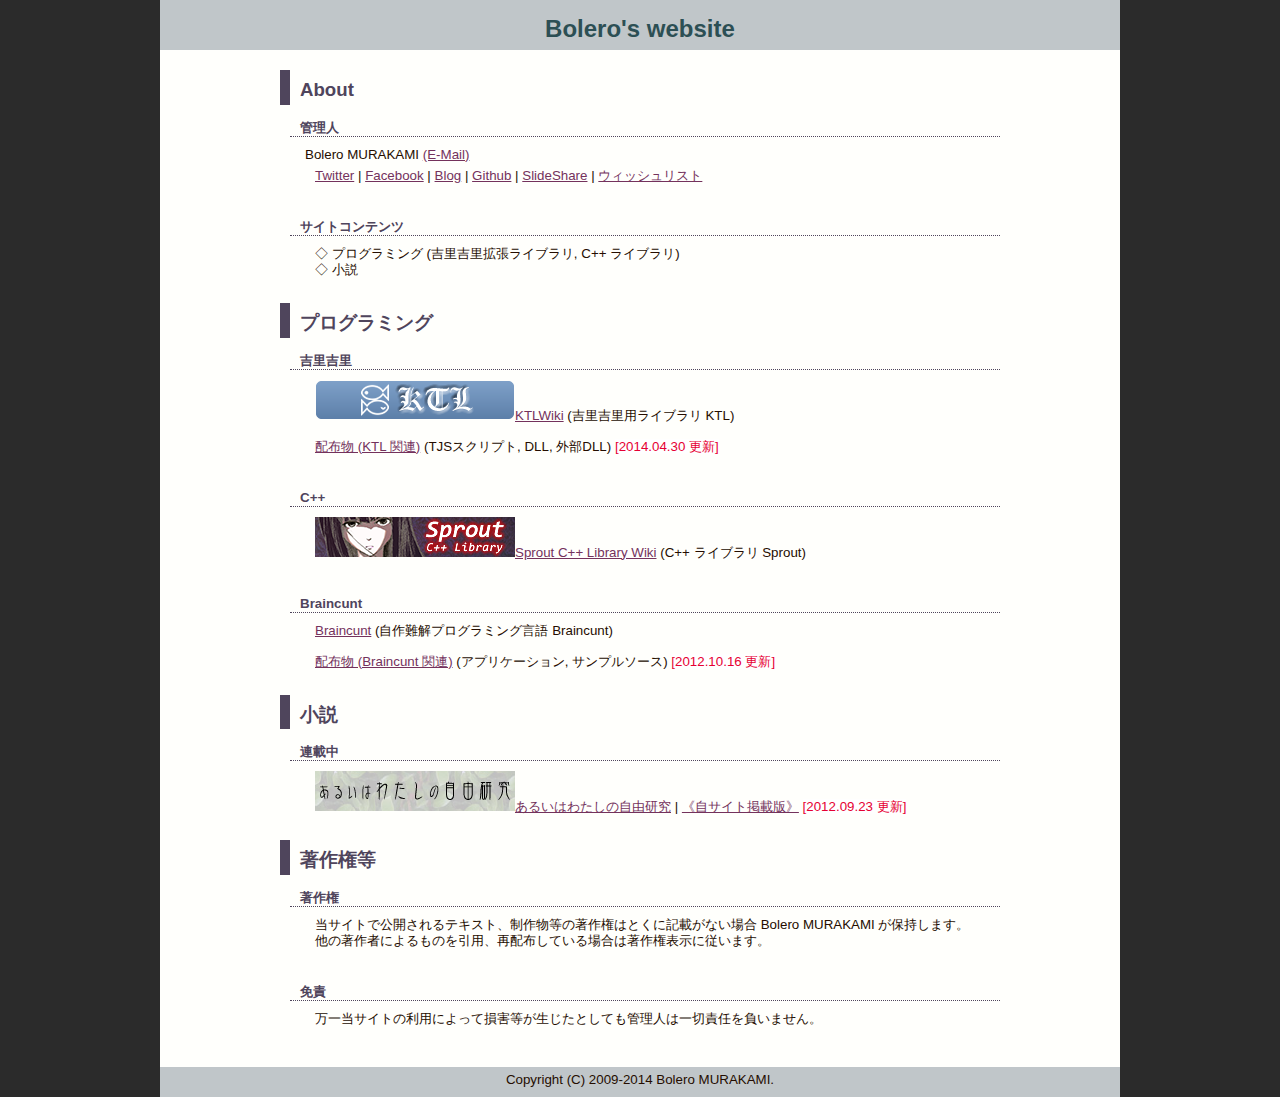
==== index.html @ b256ce01 "first commit." ====
<?xml version="1.0" encoding="UTF-8"?>
<!DOCTYPE html PUBLIC "-//W3C//DTD XHTML 1.0 Transitional//EN" "http://www.w3.org/TR/xhtml1/DTD/xhtml1-transitional.dtd">
<html lang="ja-JP" xml:lang="ja-JP" xmlns="http://www.w3.org/1999/xhtml">
<head>
	<title>Bolero's website</title>
	<meta http-equiv="Content-Type" content="text/html; charset=utf-8" />
	<meta http-equiv="Content-Style-Type" content="text/css" />
	<meta http-equiv="Content-Script-Type" content="text/javascript" />
	<meta name="keywords" content="中３女子,C++,constexpr,Sprout,吉里吉里,TJS,KAG,KTL,小説,プラグイン,ネットワーク" />
	<meta name="description" content="中３女子です" />
	<meta name="Author" content="Bolero MURAKAMI" />
	<link href="./assets/css/core.css" rel="stylesheet" type="text/css" />
	<link rel="shortcut icon" href="favicon.ico" type="image/vnd.microsoft.icon" />
	<link rel="icon" href="favicon.ico" type="image/vnd.microsoft.icon" />
</head>

<body class="all">
	<div id="container">
		<div class="top_block">
			<div class="top_header">
				<h1>Bolero's website</h1>
			</div>
			<div class="top_body">
				<h2>About</h2>
				<h3>管理人</h3>
				<p><span class="top_text">Bolero MURAKAMI <a href="mailto:contact-lib@boleros.x0.com">(E-Mail)</a></span></p>
				<ul>
					<li>
						<p>
							<a href="https://twitter.com/bolero_MURAKAMI" target="_blank">Twitter</a> | 
							<a href="http://www.facebook.com/genya.murakami" target="_blank">Facebook</a> | 
							<a href="http://boleros.hateblo.jp/" target="_blank">Blog</a> | 
							<a href="https://github.com/bolero-MURAKAMI" target="_blank">Github</a> | 
							<a href="http://www.slideshare.net/GenyaMurakami" target="_blank">SlideShare</a> | 
							<a href="http://www.amazon.co.jp/registry/wishlist/2RMOEJL3Y1ZXP" target="_blank">ウィッシュリスト</a>
						</p>
					</li>
				</ul>
				<h3>サイトコンテンツ</h3>
				<ul>
					<li>
						<p>◇ プログラミング (吉里吉里拡張ライブラリ, C++ ライブラリ)</p>
						<p>◇ 小説</p>
					</li>
				</ul>

				<h2>プログラミング</h2>
				<h3>吉里吉里</h3>
				<ul>
					<li>
						<p>
							<a href="http://www.boleros.x0.com/doc/ktlwiki/"><img src="./assets/images/banner/ktl_banner.png" width="200" height="40" alt="KTLWiki" />KTLWiki</a> (吉里吉里用ライブラリ KTL)
						</p>
					</li>
					<li>
						<p>
							<a href="http://www.boleros.x0.com/doc/ktlwiki/#downloads-">配布物 (KTL 関連)</a> (TJSスクリプト, DLL, 外部DLL) <span class="latest">[2014.04.30 更新]</span>
						</p>
					</li>
				</ul>
				<h3>C++</h3>
				<ul>
					<li>
						<p>
							<a href="http://www.boleros.x0.com/doc/sproutwiki/"><img src="./assets/images/banner/sprout_banner.png" width="200" height="40" alt="Sprout C++ Library Wiki" />Sprout C++ Library Wiki</a> (C++ ライブラリ Sprout)
						</p>
					</li>
				</ul>
				<h3>Braincunt</h3>
				<ul>
					<li>
						<p>
							<a href="http://www.boleros.x0.com/doc/ktlwiki/index.php?Braincunt">Braincunt</a> (自作難解プログラミング言語 Braincunt)
						</p>
					</li>
					<li>
						<p>
							<a href="http://www.boleros.x0.com/doc/ktlwiki/index.php?Braincunt#exe-downloads-">配布物 (Braincunt 関連)</a> (アプリケーション, サンプルソース) <span class="latest">[2012.10.16 更新]</span>
						</p>
					</li>
				</ul>

				<h2>小説</h2>
				<h3>連載中</h3>
				<ul>
					<li>
						<p>
							<a href="http://ncode.syosetu.com/n2972bj/" target="_blank"><img src="assets/images/banner/or_my_research_project_banner.png" width="200" height="40" alt="あるいはわたしの自由研究裔" />あるいはわたしの自由研究</a> | <a href="./novel/or_my_research_project/">《自サイト掲載版》</a> <span class="latest">[2012.09.23 更新]</span>
						</p>
					</li>
					<!-- <li>
						<p>
							<a href="http://ncode.syosetu.com/nxxxxbj/" target="_blank"><img src="./assets/images/banner/the_descendant_of_kagami_banner.png" width="200" height="40" alt="香我美の血裔" />香我美の血裔</a> | <a href="./novel/the_descendant_of_kagami/">《自サイト掲載版》</a> <span class="latest">[2012.08.26 更新]</span>
						</p>
					</li> -->
				</ul>

				<h2>著作権等</h2>
				<h3>著作権</h3>
				<ul>
					<li>
						<p>当サイトで公開されるテキスト、制作物等の著作権はとくに記載がない場合 Bolero MURAKAMI が保持します。</p>
						<p>他の著作者によるものを引用、再配布している場合は著作権表示に従います。</p>
					</li>
				</ul>
				<h3>免責</h3>
				<ul>
					<li>
						<p>万一当サイトの利用によって損害等が生じたとしても管理人は一切責任を負いません。</p>
					</li>
				</ul>
			</div>
			<div class="top_footer">
				<p>Copyright (C) 2009-2014 Bolero MURAKAMI.</p>
			</div>
		</div>
	</div>

	<!-- Google Analytics -->
	<script type="text/javascript">
		var _gaq = _gaq || [];
		_gaq.push(['_setAccount', 'UA-20788259-1']);
		_gaq.push(['_trackPageview']);
		(function() {
			var ga = document.createElement('script'); ga.type = 'text/javascript'; ga.async = true;
			ga.src = ('https:' == document.location.protocol ? 'https://ssl' : 'http://www') + '.google-analytics.com/ga.js';
			var s = document.getElementsByTagName('script')[0]; s.parentNode.insertBefore(ga, s);
		})();
	</script>
	<!-- end Google Analytics -->
</body>
</html>
---- assets/css/core.css ----
@charset "utf-8";



* {
	margin: 0;
	padding: 0;
}
img {
	border: none;
	font-size: 1px;
	line-height: 0;
}
p {
	line-height: 1.2;
	font-size: 10pt;
	color: #250d00;
}
a {
	color: #74325c;
}
a:link {
	color: #74325c;
}
a:visited {
	color: #460e44;
}
a:hover {
	color: #cc7eb1;
}
ul {
	padding-left: 20px;
	padding-bottom: 5px;
	margin: 5px;
	list-style-image: none;
	list-style-position: outside;
	list-style-type: none;
}
ul li {
	padding-left: 5px;
	padding-bottom: 10px;
	margin: 5px;
	font-size: 10pt;
}
ul li a {
	font-size: 10pt;
}
h1 {
	line-height: 2.0;
	font-size: 18pt;
	color: #2c4f54;
}
h2 {
	padding-left: 10px;
	padding-right: 10px;
	padding-top: 5px;
	margin-left: 0px;
	margin-top: 5px;
	margin-bottom: 10px;
	line-height: 1.6;
	font-size: 14pt;
	color: #4f455c;
	border-left: 10px solid #4f455c;
}
h3 {
	padding-left: 10px;
	padding-right: 10px;
	padding-top: 5px;
	margin-left: 10px;
	margin-top: 10px;
	margin-bottom: 10px;
	line-height: 1.2;
	font-size: 10pt;
	color: #4f455c;
	border-bottom: 1px dotted #4f455c;
}
body {
	text-align: center;
	background: #2b2b2b;
	font-family: 'メイリオ',Meiryo,sans-serif,Verdana,'ＭＳ Ｐゴシック','ヒラギノ丸ゴ Pro W4','Hiragino Maru Gothic Pro',Osaka;
}



/* container */
#container {
	width: 960px;
	background: #FFF;
	margin: 0 auto;
	text-align: left;
}



/* top_block */
.top_block {
	float: left;
	display: inline;
	width: 960px;
	background: #fffffc;
	text-align: left;
}
/* top_body */
.top_body {
	margin-left: 120px;
	margin-top: 20px;
	margin-right: 120px;
	margin-bottom: 20px;
}
/* top_header */
.top_header {
	float: none;
	width: 960px;
	height: 40px;
	padding-top: 5px;
	padding-bottom: 5px;
	text-align: center;
	background: #c0c6c9;
}
/* top_footer */
.top_footer {
	width: 960px;
	height: 20px;
	padding-top: 5px;
	padding-bottom: 5px;
	text-align: center;
	background: #c0c6c9;
}
/* top_text */
.top_text {
	padding-left: 20px;
	padding-bottom: 5px;
	margin: 5px;
}

/* latest */
.latest {
	color: #e60033;
	background: #FFF;
}
/* unavailable */
.unavailable {
	color: #7b7c7d;
}



/* 再使用できる各種クラス */
.fltrt { /* このクラスは、ページ上でフローティングエレメントを右側に配置するのに使用できます。プローティングエレメントは、ページ上でその横に配置されるエレメントの前に配置される必要があります。 */
	float: right;
	margin-left: 8px;
}
.fltlft { /* このクラスは、ページ上でフローティングエレメントを左側に配置するのに使用できます */
	float: left;
	margin-right: 8px;
}
.clearfloat { /* このクラスは、div またはブレークエレメントに適用される必要があり、また、フローティングエレメントが完全に含まれているコンテナの末尾の直前にある最後のエレメントである必要があります */
	clear:both;
	height:0;
	font-size: 1px;
	line-height: 0px;
}
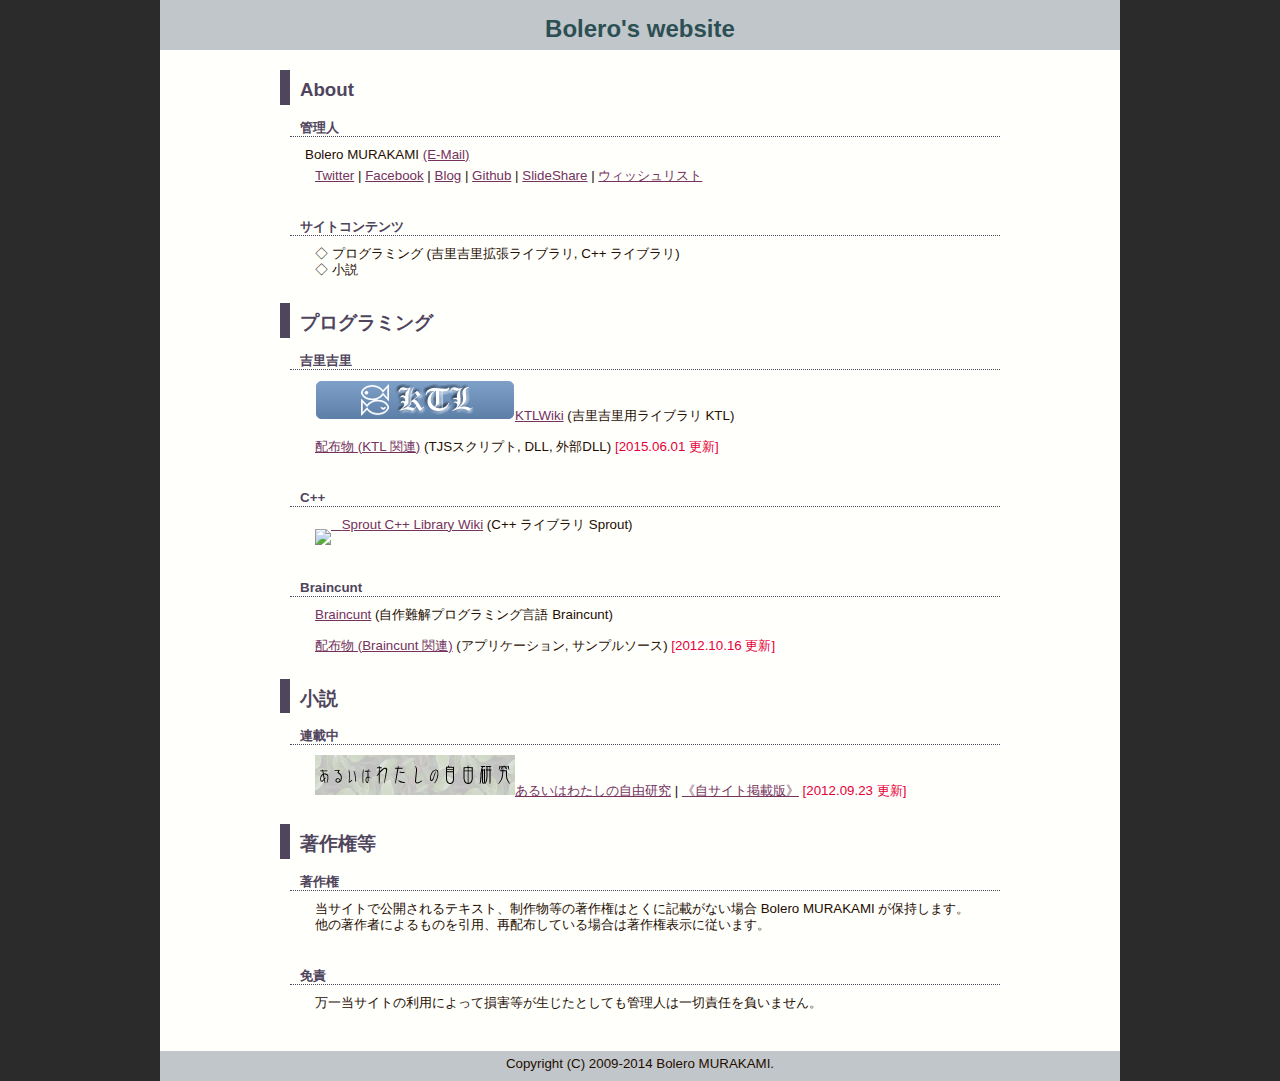
==== commit b30014ea: "update." ====
--- a/index.html
+++ b/index.html
@@ -54,7 +54,7 @@
 					</li>
 					<li>
 						<p>
-							<a href="http://www.boleros.x0.com/doc/ktlwiki/#downloads-">配布物 (KTL 関連)</a> (TJSスクリプト, DLL, 外部DLL) <span class="latest">[2014.04.30 更新]</span>
+							<a href="http://www.boleros.x0.com/doc/ktlwiki/#downloads-">配布物 (KTL 関連)</a> (TJSスクリプト, DLL, 外部DLL) <span class="latest">[2015.06.01 更新]</span>
 						</p>
 					</li>
 				</ul>
@@ -62,7 +62,7 @@
 				<ul>
 					<li>
 						<p>
-							<a href="http://www.boleros.x0.com/doc/sproutwiki/"><img src="./assets/images/banner/sprout_banner.png" width="200" height="40" alt="Sprout C++ Library Wiki" />Sprout C++ Library Wiki</a> (C++ ライブラリ Sprout)
+							<a href="http://www.boleros.x0.com/doc/sproutwiki/"><img src="./assets/images/banner/sprout_banner.gif" width="200" height="40" alt="Sprout C++ Library Wiki" />Sprout C++ Library Wiki</a> (C++ ライブラリ Sprout)
 						</p>
 					</li>
 				</ul>
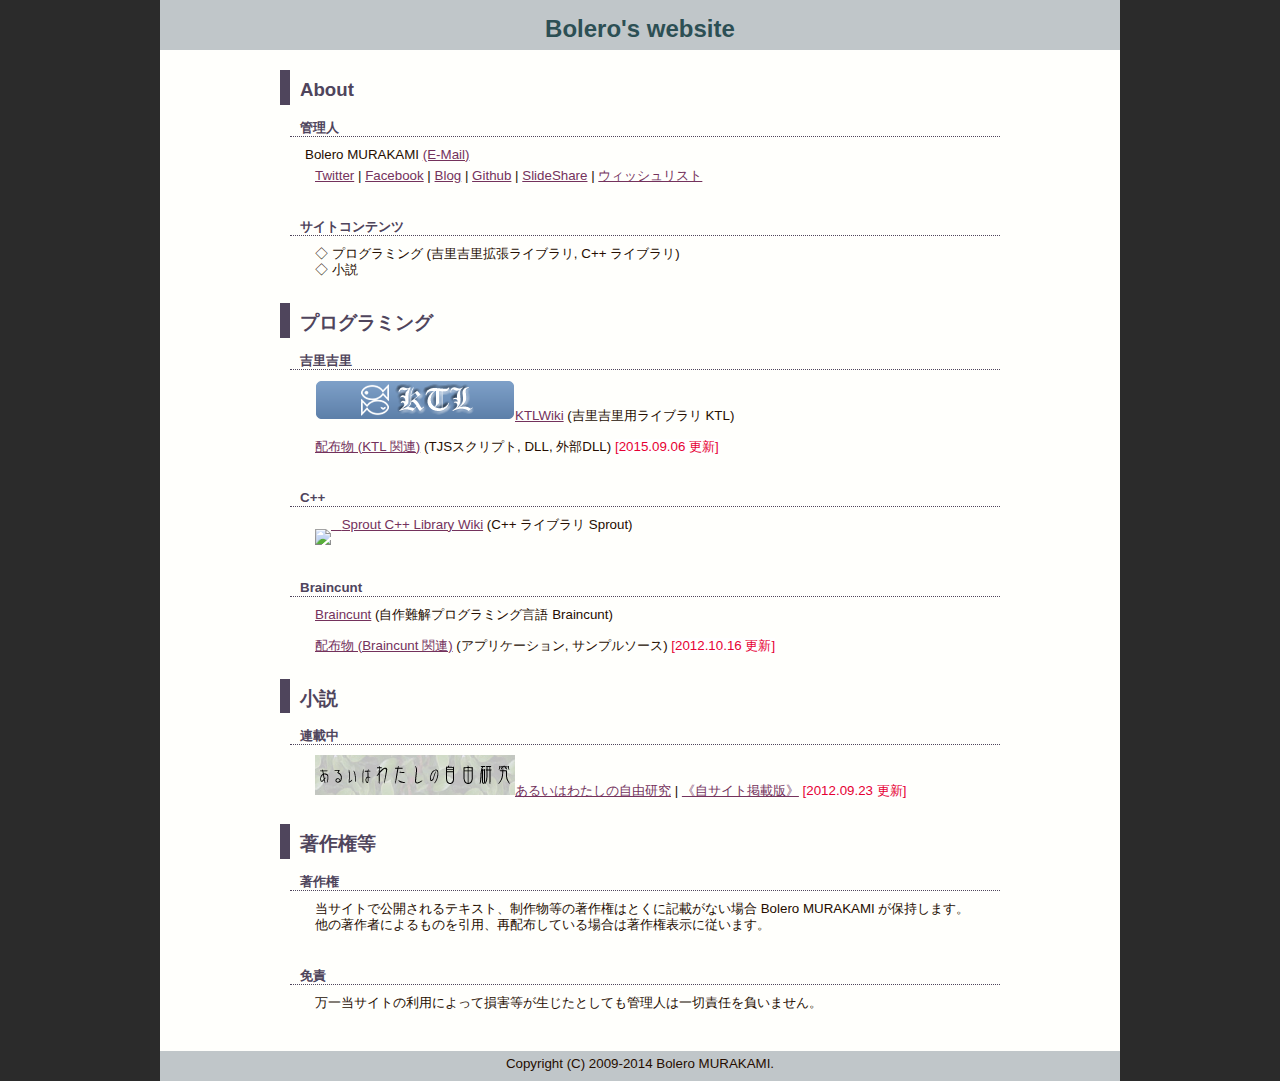
==== commit e17ed493: "Ver 0.2.14" ====
--- a/index.html
+++ b/index.html
@@ -54,7 +54,7 @@
 					</li>
 					<li>
 						<p>
-							<a href="http://www.boleros.x0.com/doc/ktlwiki/#downloads-">配布物 (KTL 関連)</a> (TJSスクリプト, DLL, 外部DLL) <span class="latest">[2015.06.01 更新]</span>
+							<a href="http://www.boleros.x0.com/doc/ktlwiki/#downloads-">配布物 (KTL 関連)</a> (TJSスクリプト, DLL, 外部DLL) <span class="latest">[2015.09.06 更新]</span>
 						</p>
 					</li>
 				</ul>
